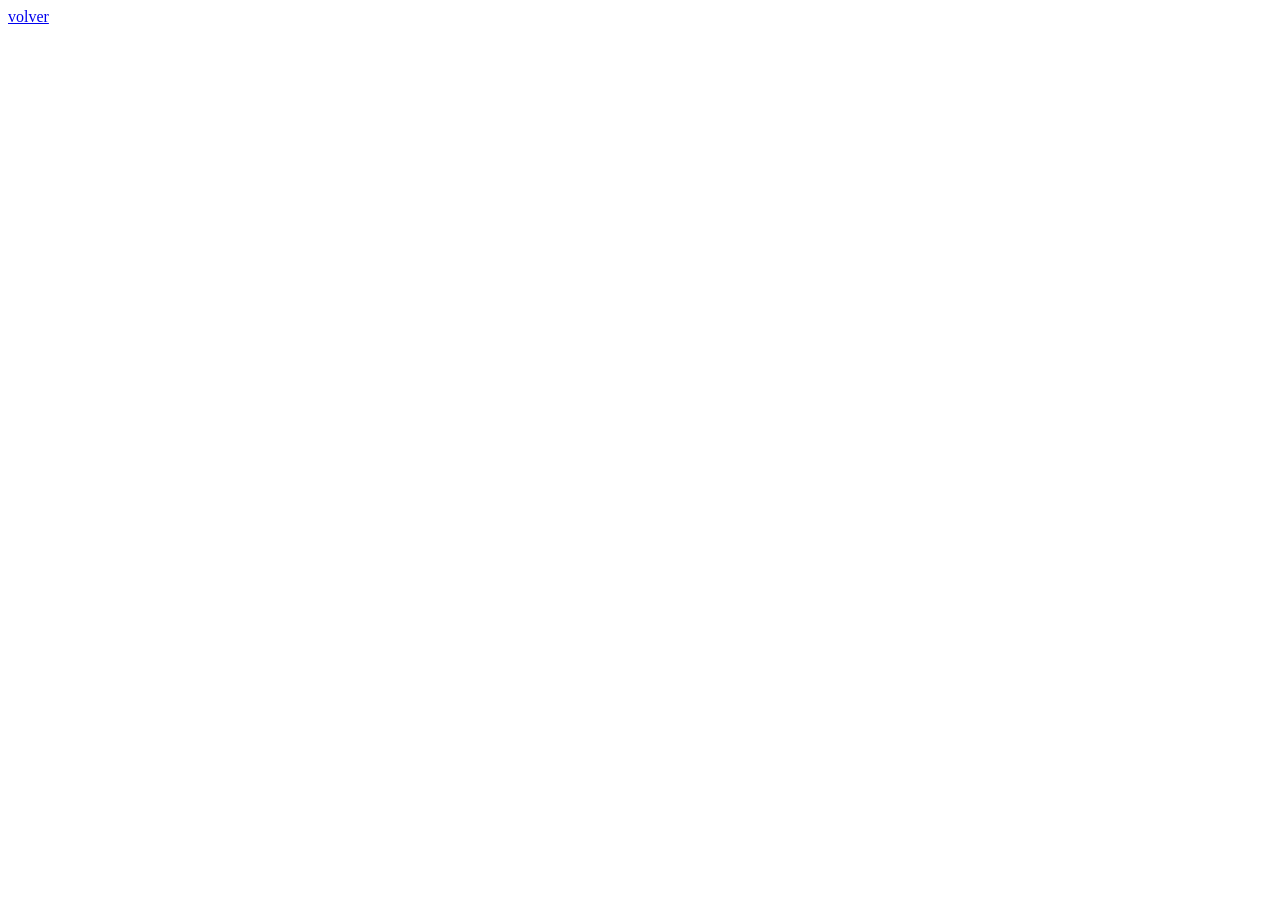
==== perfil.html @ a4c45e6f "Diseño de página de información finalizado" ====
<!DOCTYPE html>
<html lang="en">
<head>
    <meta charset="UTF-8">
    <meta name="viewport" content="width=device-width, initial-scale=1.0">
    <title>Document</title>
</head>
<body>
    <a href="index.html"> volver </a>
</body>
</html>
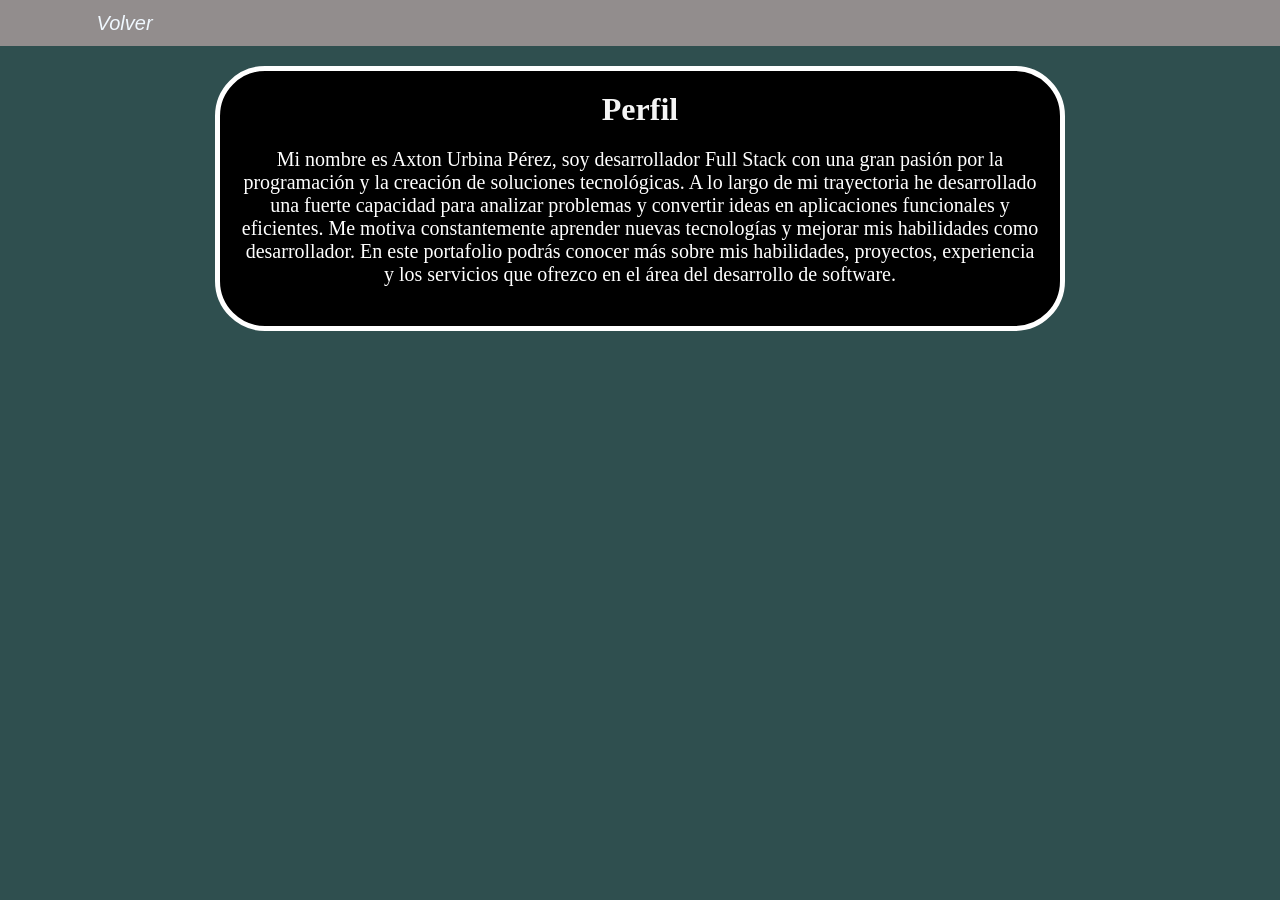
==== commit e6c4b5a5: "Finalización de diseño y funcionalidad de la web" ====
--- a/perfil.html
+++ b/perfil.html
@@ -4,8 +4,25 @@
     <meta charset="UTF-8">
     <meta name="viewport" content="width=device-width, initial-scale=1.0">
     <title>Document</title>
+    <link rel="stylesheet" href="css/styles.css">
 </head>
 <body>
-    <a href="index.html"> volver </a>
+    <div class="BarraBotones">
+        <a href="index.html">
+            <button>Volver</button>
+        </a>
+    </div>
+
+    <div class="DiseñoCaja">
+        <h2>Perfil</h2>
+        <p> 
+            Mi nombre es Axton Urbina Pérez, soy desarrollador Full Stack con una gran pasión por la 
+            programación y la creación de soluciones tecnológicas. A lo largo de mi trayectoria he 
+            desarrollado una fuerte capacidad para analizar problemas y convertir ideas en aplicaciones funcionales y eficientes. 
+            Me motiva constantemente aprender nuevas tecnologías y mejorar mis habilidades como desarrollador.
+            En este portafolio podrás conocer más sobre mis habilidades, proyectos, experiencia y 
+            los servicios que ofrezco en el área del desarrollo de software.
+        </p>
+    </div>
 </body>
 </html>
--- a/css/styles.css
+++ b/css/styles.css
@@ -0,0 +1,86 @@
+body {
+    margin: 0;
+    background-color: darkslategray;
+}
+
+
+.DiseñoCaja {
+    width: 90%;
+    max-width: 800px;
+    background-color: black;
+    margin: 20px auto;
+    border: 5px white solid;
+    border-radius: 50px;
+    padding: 20px;
+}
+
+h1 {
+    font-size: 3rem;
+    margin: 0;
+    text-align: center;
+    color: whitesmoke;
+}
+
+h2 {
+    font-size: 2rem;
+    margin: 0;
+    text-align: center;
+    color: whitesmoke;
+}
+
+h3 {
+    font-size: 1.5rem;
+    margin: 0;
+    text-align: center;
+    color: whitesmoke;
+}
+
+.BarraBotones {
+    width: 100%;
+    height: 40px;
+    background-color:rgb(146, 141, 141);
+    border: 3px rgb(146, 141, 141) solid;
+}
+
+button {
+    font-size: 20px;
+    font-style: italic;
+    width : 19%;
+    height: 40px;
+    background-color: rgb(146, 141, 141);
+    border: none;
+    color: aliceblue;
+}
+
+button:hover {
+    color: darkslategray;
+}
+
+p {
+    font-size: 20px;
+    text-align: center;
+    font-style: normal;
+    color: white;
+}
+
+a{
+    color: white;
+}
+
+.H3Secciones {
+    margin-top: 40px;
+    margin-bottom: 10px;
+}
+
+li {
+    text-align: center;
+    font-size: 20px;
+    color: white;
+    list-style: none;
+}
+
+h4 {
+    font-size: 20px;
+    text-align: center;
+    color: white;
+}
